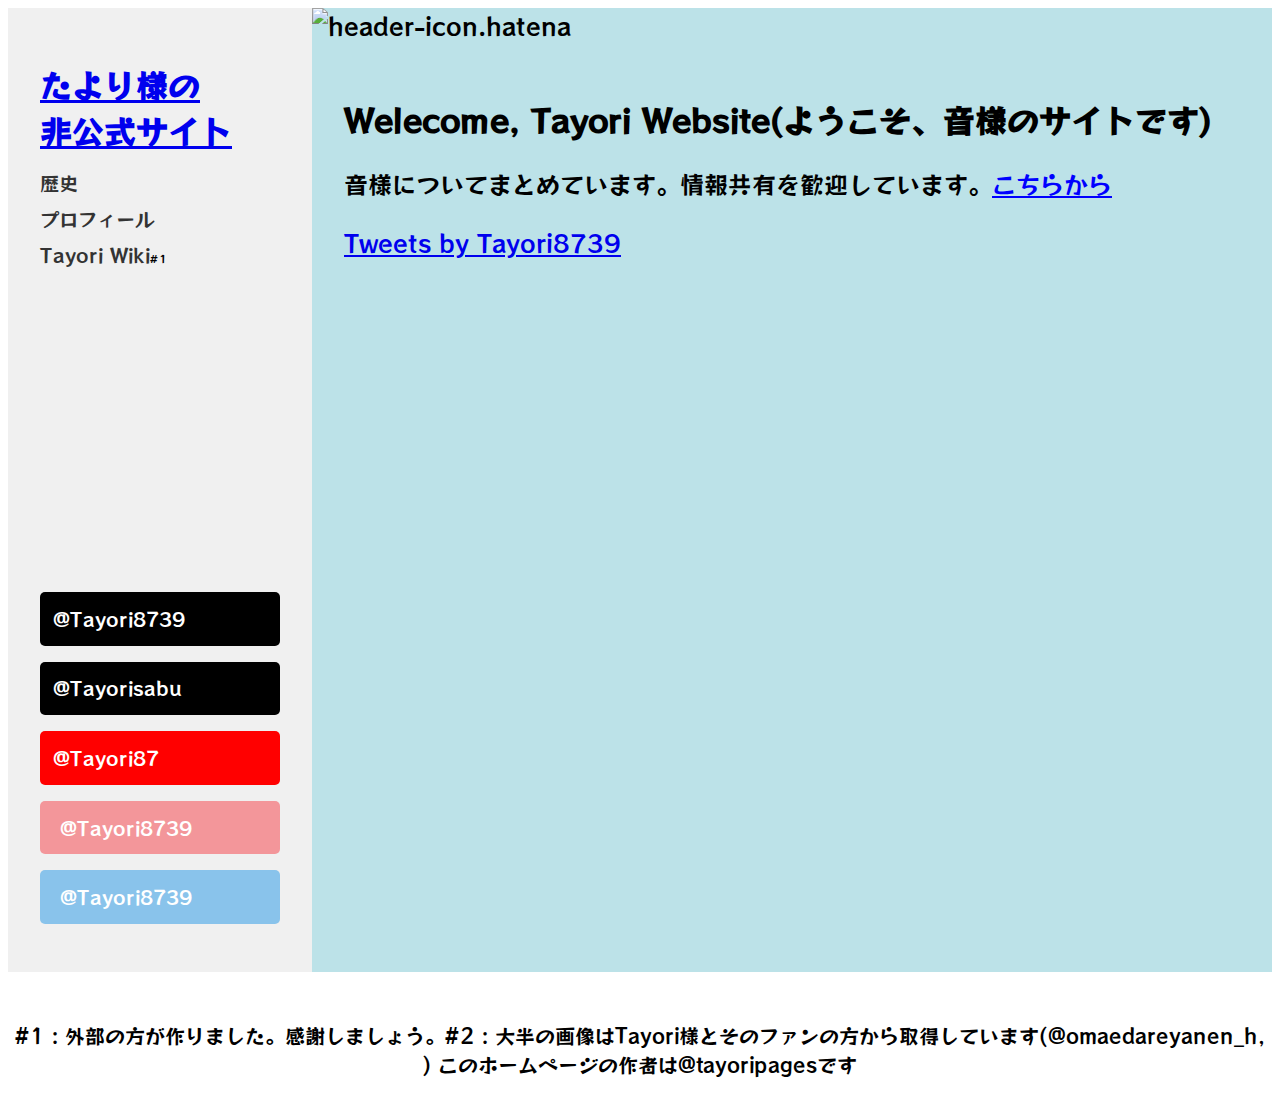
==== index.html @ 4eaa3a7a "test" ====
<!DOCTYPE html>
<html lang="ja">

<head>
    <meta charset="UTF-8">
    <meta name="viewport" content="width=device-width, initial-scale=1.0">
    <title>ほーむ</title>
    <link rel="stylesheet" href="https://cdn.jsdelivr.net/npm/destyle.css@1.0.15/destyle.css" />
    <link rel="preconnect" href="https://fonts.googleapis.com">
    <link rel="preconnect" href="https://fonts.gstatic.com" crossorigin>
    <link href="https://fonts.googleapis.com/css2?family=RocknRoll+One&display=swap" rel="stylesheet">
    <script src="https://kit.fontawesome.com/35149a654b.js" crossorigin="anonymous"></script>
    <link rel="stylesheet" href="style.css">
</head>

<body>

    <div class="rr">
        <div class="hamburger">
            <span></span>
            <span></span>
            <span></span>
        </div>
        <header>
            <div class="header-content">
                <h1><a href="./">たより様の<br>非公式サイト</a></h1>
                <nav class="header_nav">
                    <ul class="header-ul">
                        <li><a href="./history.html">歴史</a></li>
                        <li><a href="./profile.html">プロフィール</a></li>
                        <li class="mini"><a href="https://tayoriwiki.wixsite.com/toppage">Tayori Wiki</a>#1</li>
                    </ul>
                </nav>
            </div>
            <div class="header-media">
                <a href="https://x.com/Tayori8739" class="header-x">
                    <i class="fa-solid fa-x"></i>
                    @Tayori8739
                </a>
                <a href="https://x.com/Tayorisabu" class="header-x">
                    <i class="fa-solid fa-x"></i>
                    @Tayorisabu
                </a>
                <a href="https://www.youtube.com/@Tayori87" class="header-youtube">
                    <i class="fa-brands fa-youtube"></i>
                    @Tayori87
                </a>
                <a href="https://marshmallow-qa.com/tayori8739" class="header-mas">
                    <img src="./img/logo-28x28-0311f5258b11ce6052362eea00228312f693b317.png" alt="" width="20">
                    @Tayori8739
                </a>
                <a href="https://twitcasting.tv/tayori8739/" class="header-twk">
                    <img src="./img/icon_live_ios_2048.webp" alt="" width="20">
                    @Tayori8739
                </a>
            </div>
        </header>
        <main class="content">
            <img src="./img/header-img.hatena.jpg" alt="header-icon.hatena">
            <main class="content2">
                <h1>Welecome, Tayori Website(ようこそ、音様のサイトです)</h1>
                <p>音様についてまとめています。情報共有を歓迎しています。<a class="a" href="https://forms.gle/iVd6XGDaa2HoPzWn8">こちらから</a></p>
                <div class="timeline">
                    <a class="twitter-timeline" href="https://twitter.com/Tayori8739?ref_src=twsrc%5Etfw" data-width="350">Tweets by Tayori8739</a>
                </div>
            </main>
        </main>
    </div>
    <footer>
        <br>
        <p>#1 : 外部の方が作りました。感謝しましょう。#2 : 大半の画像はTayori様とそのファンの方から取得しています(@omaedareyanen_h, ) このホームページの作者は@tayoripagesです</p>
    </footer>
    <!-- Google tag (gtag.js) -->
    <script async src="https://www.googletagmanager.com/gtag/js?id=G-G6Z328XFYT"></script>
    <script>
        window.dataLayer = window.dataLayer || [];
        function gtag() { dataLayer.push(arguments); }
        gtag('js', new Date());

        gtag('config', 'G-G6Z328XFYT');
    </script>
    <script src="script.js"></script>
    <script async src="https://platform.twitter.com/widgets.js" charset="utf-8"></script>
</body>

</html>
---- style.css ----
html {
    font-family: "RocknRoll One", sans-serif;
    font-weight: 400;
    font-style: normal;
}

.rr {
    margin: 0;
    display: flex;
    min-height: 100vh;
}

header {
    width: 20%;
    display: flex;
    flex-direction: column;
    justify-content: space-between;
    padding: 2rem;
    background-color: #f0f0f0;
    height: 100vh;
}

h1 {
    font-size: 2rem;
    margin-bottom: 1rem;
}

.mini {
    font-size: 0.7rem;
}

.header_nav {
    margin-bottom: 2rem;
}

.header-ul {
    list-style-type: none;
    padding: 0;
}

.header-ul li {
    margin-bottom: 0.5rem;
}

.header-ul a {
    text-decoration: none;
    color: #333;
    font-size: 1.2rem;
}

.header-media a {
    display: block;
    padding: 0.8rem;
    text-decoration: none;
    color: white;
    margin-bottom: 1rem;
    border-radius: 5px;
    font-size: 1.2rem;
}

.header-x {
    background-color: black;
}

.header-youtube {
    background-color: #FF0000;
}

.header-mas {
    background-color: #f3969a;
}

.header-twk {
    background-color: #89c3eb;
}

.content {
    width: 80%;
    display: flex;
    font-size: 1.5rem;
    flex-direction: column;
    background-color: #bce2e8;
}

.content2 {
    padding: 2rem;
}

.hamburger {
    display: none;
    cursor: pointer;
    position: fixed;
    top: 1rem;
    right: 1rem;
    z-index: 1000;
}

.hamburger span {
    display: block;
    width: 30px;
    height: 3px;
    margin-bottom: 5px;
    position: relative;
    background: #333;
    border-radius: 3px;
    z-index: 1;
}

footer {
    text-align: center;
}

.timeline {
    width: 50%;
}

@media (max-width: 768px) {
    body {
        flex-direction: column;
    }

    header {
        width: 100%;
        position: fixed;
        top: 0;
        left: -100%;
        height: 100vh;
        transition: 0.3s;
        z-index: 900;
    }

    header.active {
        left: 0;
    }

    .content {
        width: 100%;
        margin-top: 60px;
    }

    .hamburger {
        display: block;
    }

    .timeline {
        width: 100%;
    }
}

#pro-icon {
    border-top-left-radius: 40%;
    border-top-right-radius: 30%;
    border-bottom-right-radius: 45%;
    border-bottom-left-radius: 53%;
}

.zilyougemannnaka {
    display: flex;
    align-items: center;
    font-size: 2.75rem;
}

.a {
    color: blue;
    /* リンクのテキストカラー */
    text-decoration: underline;
    /* 下線 */
    cursor: pointer;
    /* マウスカーソルがリンク上にあるときに指マークを表示 */
}

.a:visited {
    color: purple;
    /* 訪問済みリンクのテキストカラー */
}

.a:hover {
    color: red;
    /* ホバー時のリンクのテキストカラー */
    text-decoration: underline;
    /* 下線 */
}

.a:active {
    color: red;
    /* アクティブ時のリンクのテキストカラー */
    text-decoration: underline;
    /* 下線 */
}

footer {
    font-size: 1.25em;
}
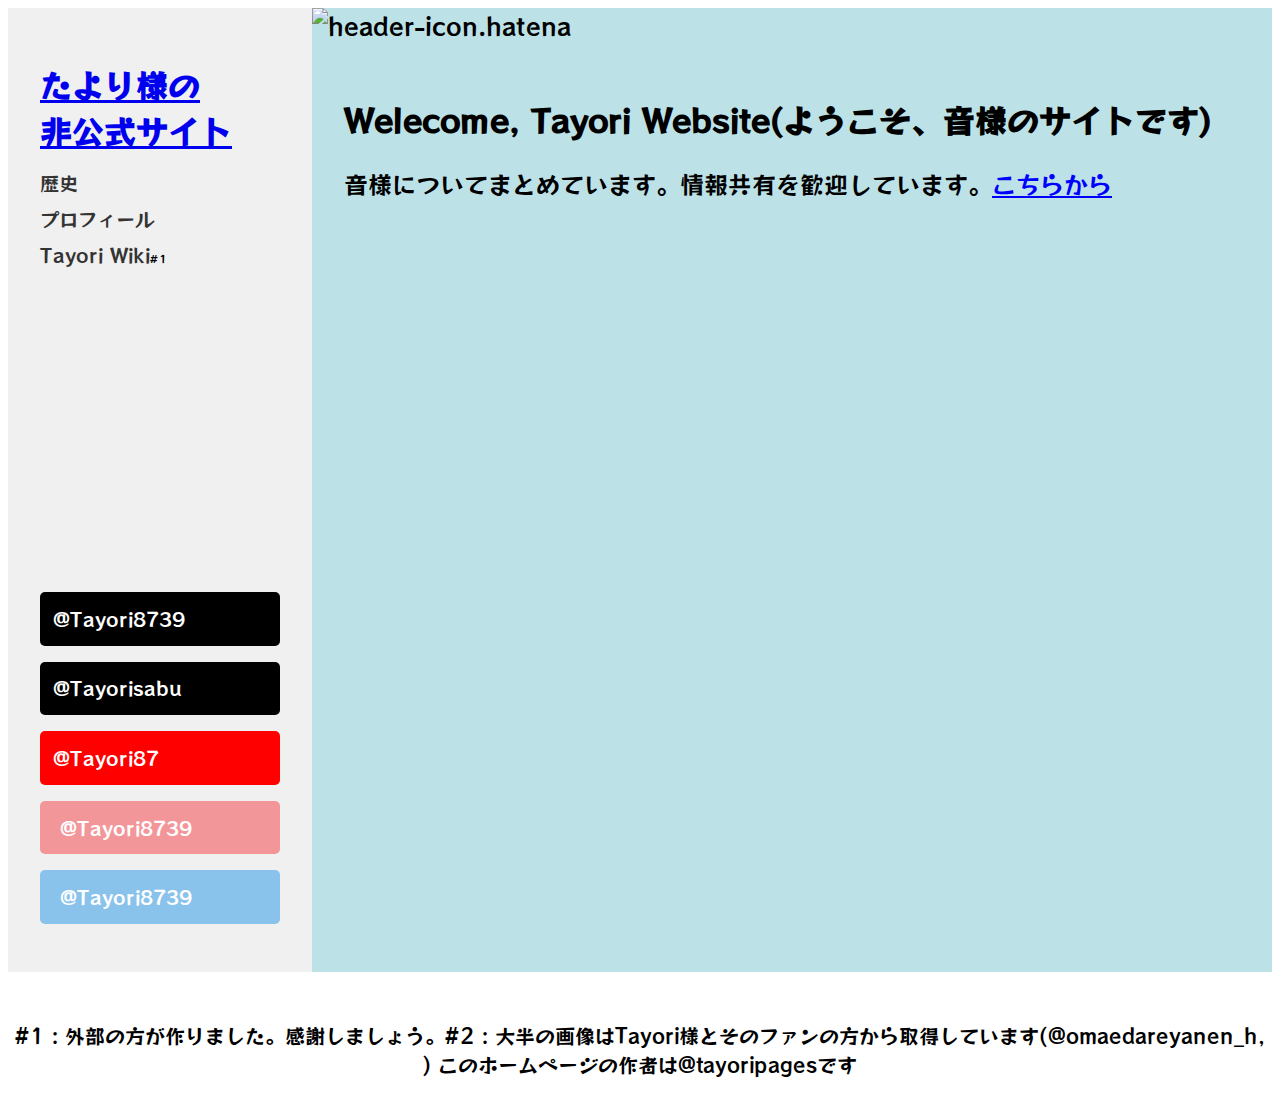
==== commit 68ff57c5: "Update index.html" ====
--- a/index.html
+++ b/index.html
@@ -60,9 +60,6 @@
             <main class="content2">
                 <h1>Welecome, Tayori Website(ようこそ、音様のサイトです)</h1>
                 <p>音様についてまとめています。情報共有を歓迎しています。<a class="a" href="https://forms.gle/iVd6XGDaa2HoPzWn8">こちらから</a></p>
-                <div class="timeline">
-                    <a class="twitter-timeline" href="https://twitter.com/Tayori8739?ref_src=twsrc%5Etfw" data-width="350">Tweets by Tayori8739</a>
-                </div>
             </main>
         </main>
     </div>
@@ -80,7 +77,6 @@
         gtag('config', 'G-G6Z328XFYT');
     </script>
     <script src="script.js"></script>
-    <script async src="https://platform.twitter.com/widgets.js" charset="utf-8"></script>
 </body>
 
 </html>--- a/style.css
+++ b/style.css
@@ -111,7 +111,7 @@
 }
 
 .timeline {
-    width: 50%;
+    width: 60%;
 }
 
 @media (max-width: 768px) {
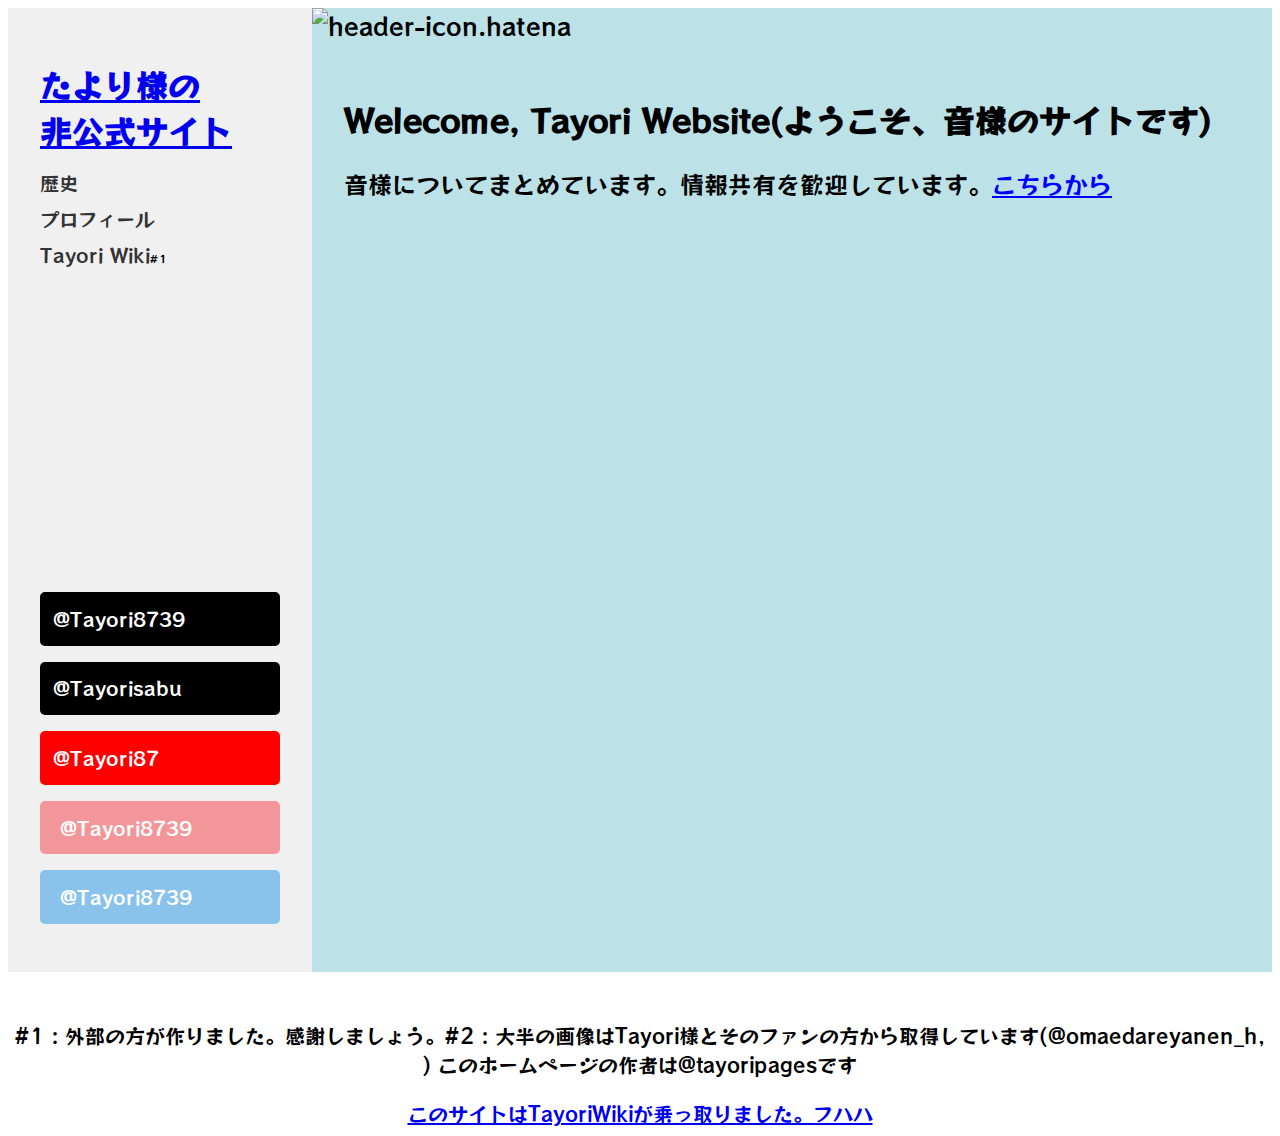
==== commit 4c8326f8: "Update index.html" ====
--- a/index.html
+++ b/index.html
@@ -66,6 +66,7 @@
     <footer>
         <br>
         <p>#1 : 外部の方が作りました。感謝しましょう。#2 : 大半の画像はTayori様とそのファンの方から取得しています(@omaedareyanen_h, ) このホームページの作者は@tayoripagesです</p>
+        <a href="https://tayoriwiki.wixsite.com/toppage">このサイトはTayoriWikiが乗っ取りました。フハハ</a>
     </footer>
     <!-- Google tag (gtag.js) -->
     <script async src="https://www.googletagmanager.com/gtag/js?id=G-G6Z328XFYT"></script>
@@ -79,4 +80,4 @@
     <script src="script.js"></script>
 </body>
 
-</html>+</html>
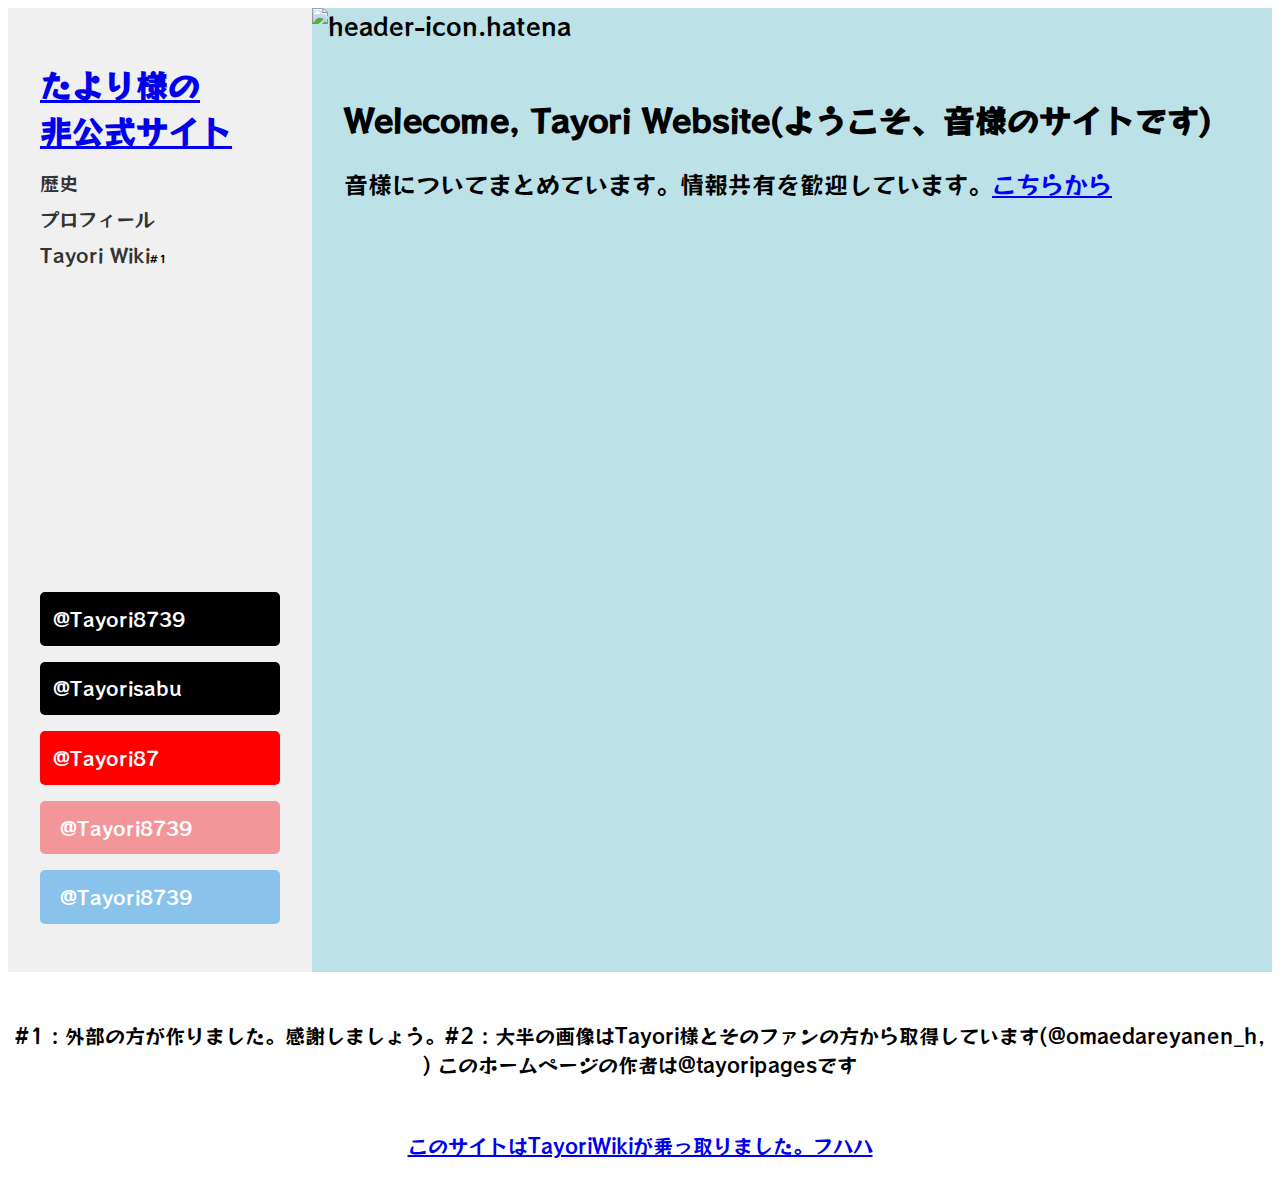
==== commit 7641e557: "Update index.html" ====
--- a/index.html
+++ b/index.html
@@ -66,7 +66,9 @@
     <footer>
         <br>
         <p>#1 : 外部の方が作りました。感謝しましょう。#2 : 大半の画像はTayori様とそのファンの方から取得しています(@omaedareyanen_h, ) このホームページの作者は@tayoripagesです</p>
+        <div class=content2>
         <a href="https://tayoriwiki.wixsite.com/toppage">このサイトはTayoriWikiが乗っ取りました。フハハ</a>
+        </div>
     </footer>
     <!-- Google tag (gtag.js) -->
     <script async src="https://www.googletagmanager.com/gtag/js?id=G-G6Z328XFYT"></script>
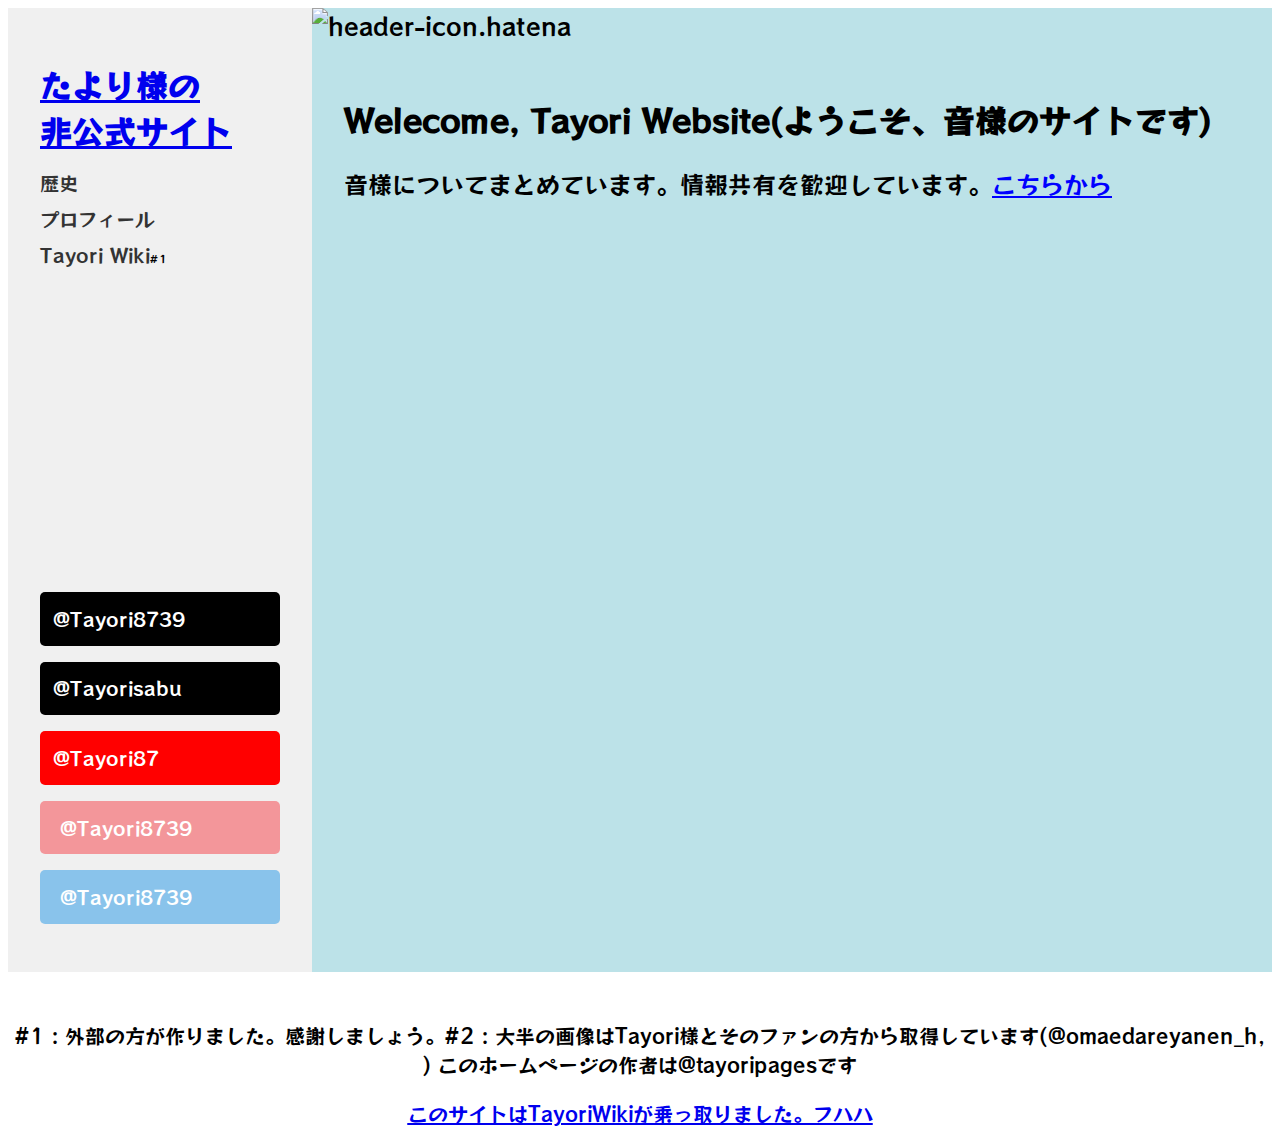
==== commit b23e37c3: "Update index.html" ====
--- a/index.html
+++ b/index.html
@@ -66,7 +66,7 @@
     <footer>
         <br>
         <p>#1 : 外部の方が作りました。感謝しましょう。#2 : 大半の画像はTayori様とそのファンの方から取得しています(@omaedareyanen_h, ) このホームページの作者は@tayoripagesです</p>
-        <div class=content2>
+        <div class="a">
         <a href="https://tayoriwiki.wixsite.com/toppage">このサイトはTayoriWikiが乗っ取りました。フハハ</a>
         </div>
     </footer>
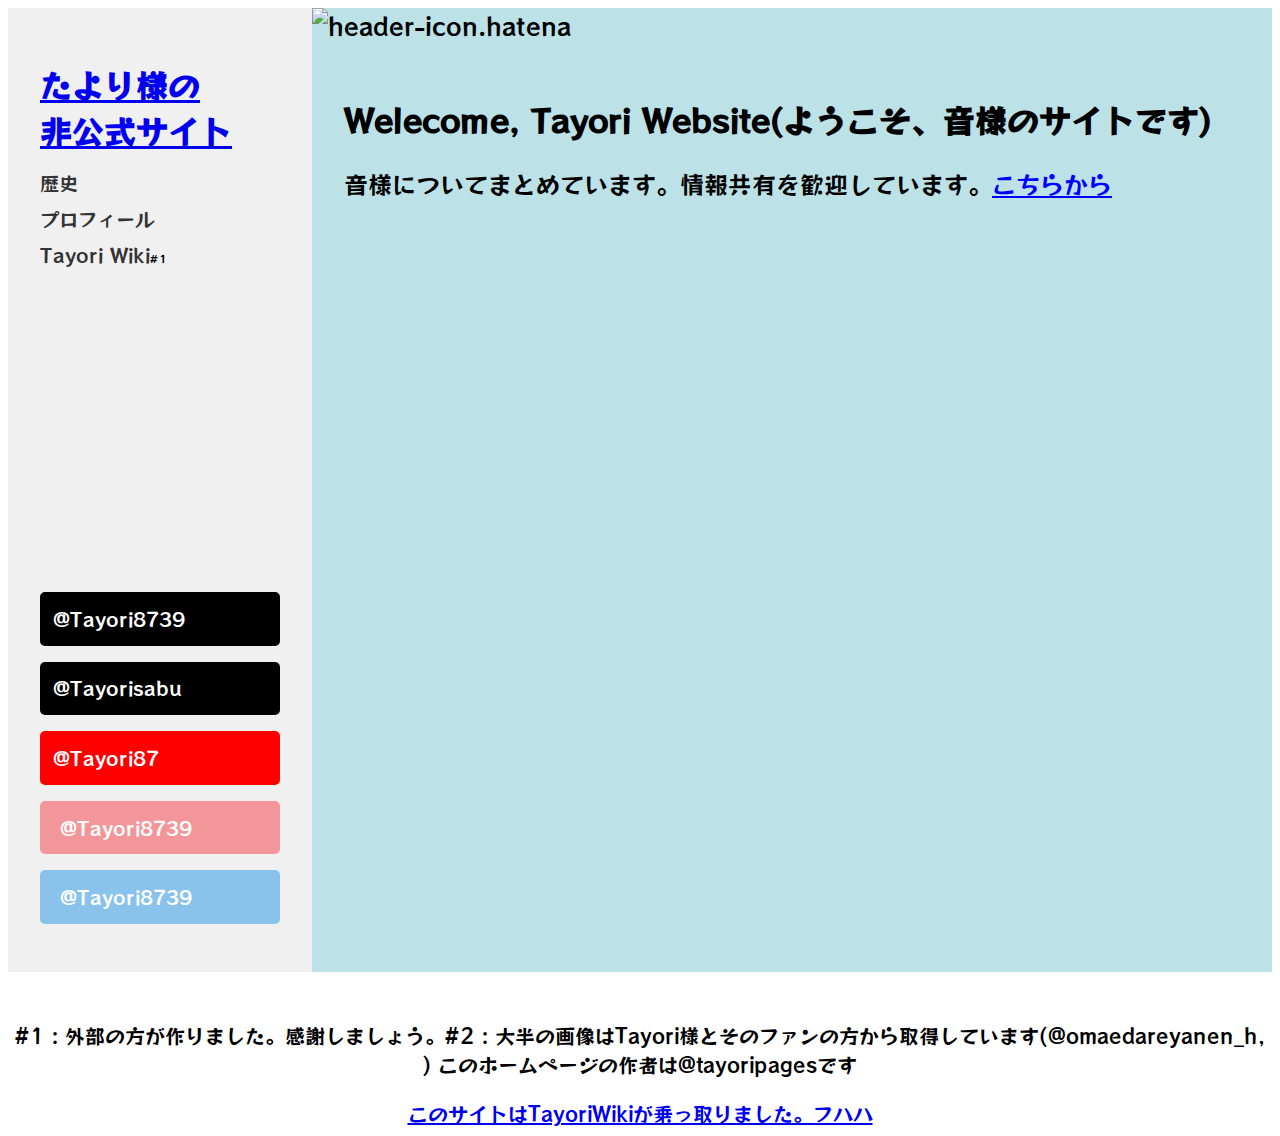
==== commit 8baaa090: "Update index.html" ====
--- a/index.html
+++ b/index.html
@@ -66,7 +66,7 @@
     <footer>
         <br>
         <p>#1 : 外部の方が作りました。感謝しましょう。#2 : 大半の画像はTayori様とそのファンの方から取得しています(@omaedareyanen_h, ) このホームページの作者は@tayoripagesです</p>
-        <div class="a">
+        <div class="wikidesu">
         <a href="https://tayoriwiki.wixsite.com/toppage">このサイトはTayoriWikiが乗っ取りました。フハハ</a>
         </div>
     </footer>
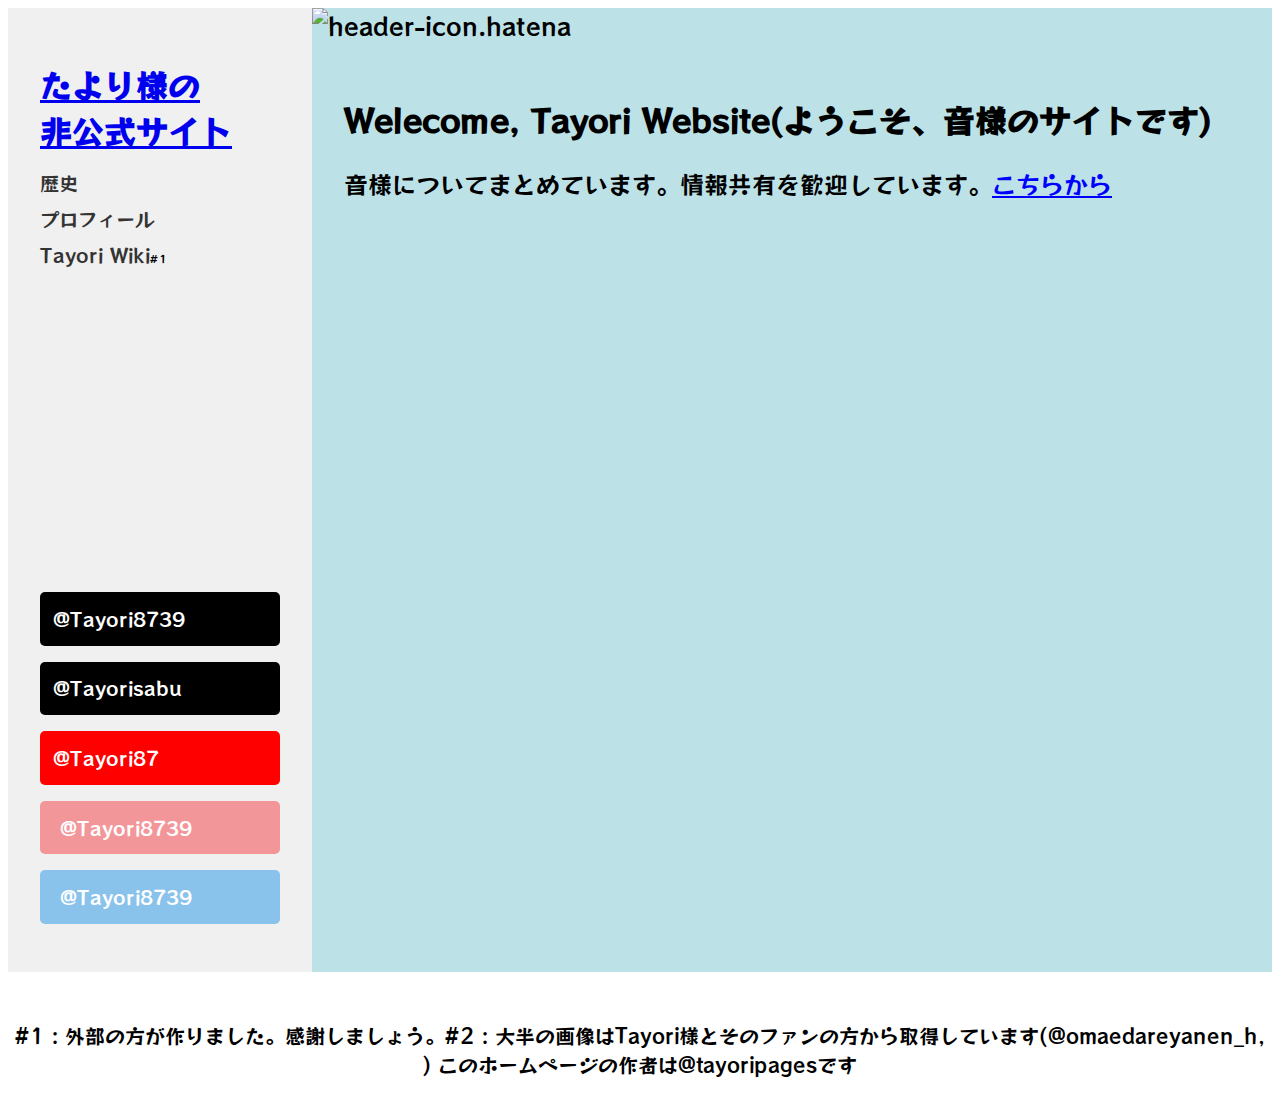
==== commit 89017628: "Update index.html" ====
--- a/index.html
+++ b/index.html
@@ -66,9 +66,6 @@
     <footer>
         <br>
         <p>#1 : 外部の方が作りました。感謝しましょう。#2 : 大半の画像はTayori様とそのファンの方から取得しています(@omaedareyanen_h, ) このホームページの作者は@tayoripagesです</p>
-        <div class="wikidesu">
-        <a href="https://tayoriwiki.wixsite.com/toppage">このサイトはTayoriWikiが乗っ取りました。フハハ</a>
-        </div>
     </footer>
     <!-- Google tag (gtag.js) -->
     <script async src="https://www.googletagmanager.com/gtag/js?id=G-G6Z328XFYT"></script>
--- a/style.css
+++ b/style.css
@@ -190,4 +190,16 @@
 
 footer {
     font-size: 1.25em;
-}+}
+.wikidesu{
+    color: red;
+    letter-spacing:0.3em;
+    font-size:3rem;
+    transition:all 1s ease-out;
+}
+
+.wikidesu:hover{
+    color:blue:
+    letter-spacing:0.5em;
+    font-size:3.5em;
+}
